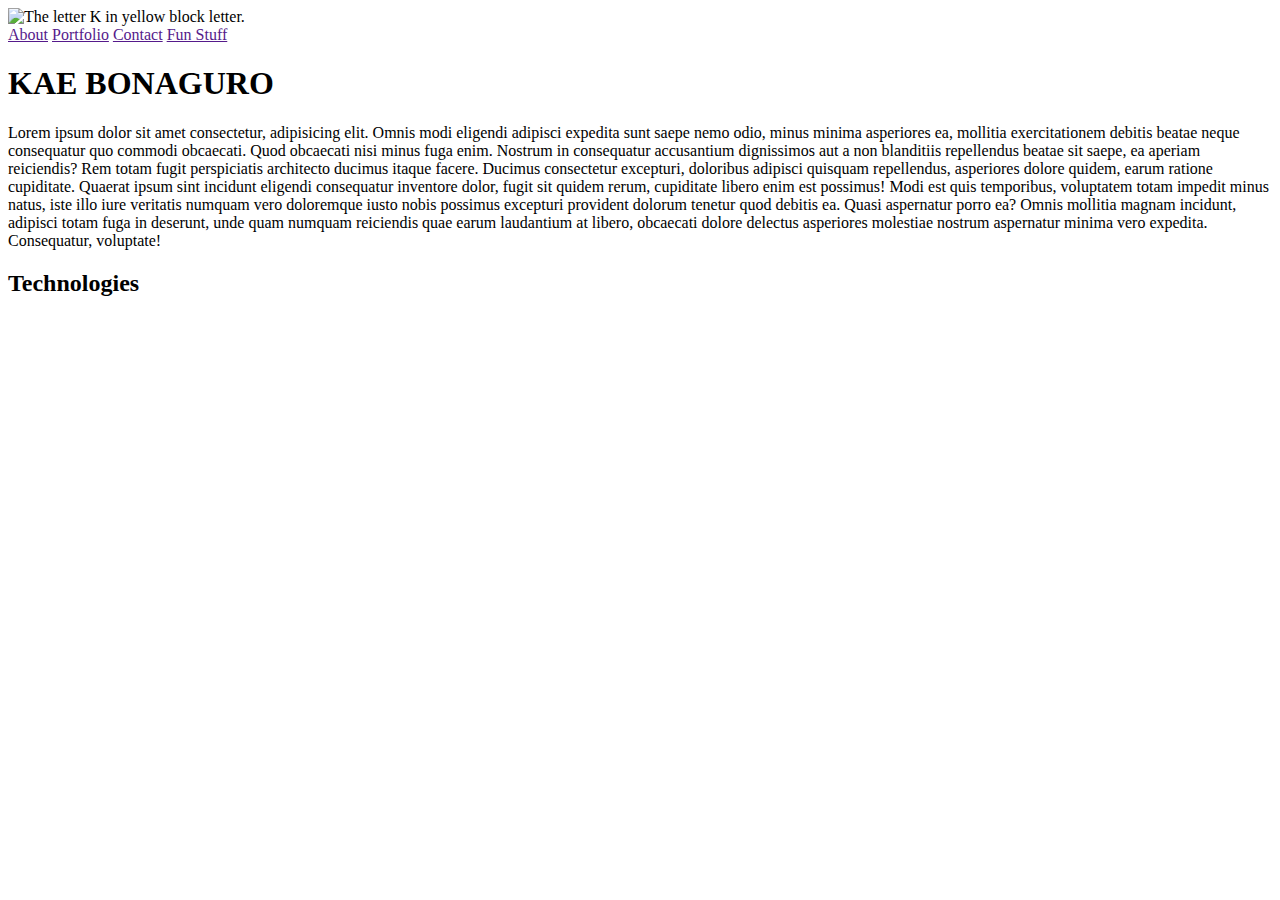
==== index.html @ d8d29eae "initial html and css docs for portfolio site. added basic css." ====
<!DOCTYPE html>
<html lang="en">
<head>
    <meta charset="UTF-8">
    <meta http-equiv="X-UA-Compatible" content="IE=edge">
    <meta name="viewport" content="width=device-width, initial-scale=1.0">
    <title>Kae Bonaguro</title>
    <link rel="stylesheet" href="../portfolio-site/style.css">
    <link rel="preconnect" href="https://fonts.googleapis.com">
    <link rel="preconnect" href="https://fonts.gstatic.com" crossorigin>
    <link href="https://fonts.googleapis.com/css2?family=Catamaran&family=Dosis:wght@200;400&family=Fjalla+One&family=Lato:wght@300;400&family=Montserrat:wght@100;300;400&family=Nunito:wght@300;400&display=swap" rel="stylesheet">

</head>
<body>
    <header>
        <img src="../portfolio-site/images/K.png" alt="The letter K in yellow block letter." id="kIcon">
        <nav>
            <a href="">About</a>
            <a href="">Portfolio</a>
            <a href="">Contact</a>
            <a href="">Fun Stuff</a>
        </nav>
    </header>
    <div id="mainBody">
        <div id="title">
            <h1>KAE BONAGURO</h1>
        </div>
        <p>Lorem ipsum dolor sit amet consectetur, adipisicing elit. Omnis modi eligendi adipisci expedita sunt saepe nemo odio, minus minima asperiores ea, mollitia exercitationem debitis beatae neque consequatur quo commodi obcaecati.
        Quod obcaecati nisi minus fuga enim. Nostrum in consequatur accusantium dignissimos aut a non blanditiis repellendus beatae sit saepe, ea aperiam reiciendis? Rem totam fugit perspiciatis architecto ducimus itaque facere.
        Ducimus consectetur excepturi, doloribus adipisci quisquam repellendus, asperiores dolore quidem, earum ratione cupiditate. Quaerat ipsum sint incidunt eligendi consequatur inventore dolor, fugit sit quidem rerum, cupiditate libero enim est possimus!
        Modi est quis temporibus, voluptatem totam impedit minus natus, iste illo iure veritatis numquam vero doloremque iusto nobis possimus excepturi provident dolorum tenetur quod debitis ea. Quasi aspernatur porro ea?
        Omnis mollitia magnam incidunt, adipisci totam fuga in deserunt, unde quam numquam reiciendis quae earum laudantium at libero, obcaecati dolore delectus asperiores molestiae nostrum aspernatur minima vero expedita. Consequatur, voluptate!</p>
    </div>
    <div id="technologies">
        <h2>Technologies</h2>
    </div>
</body>
</html>
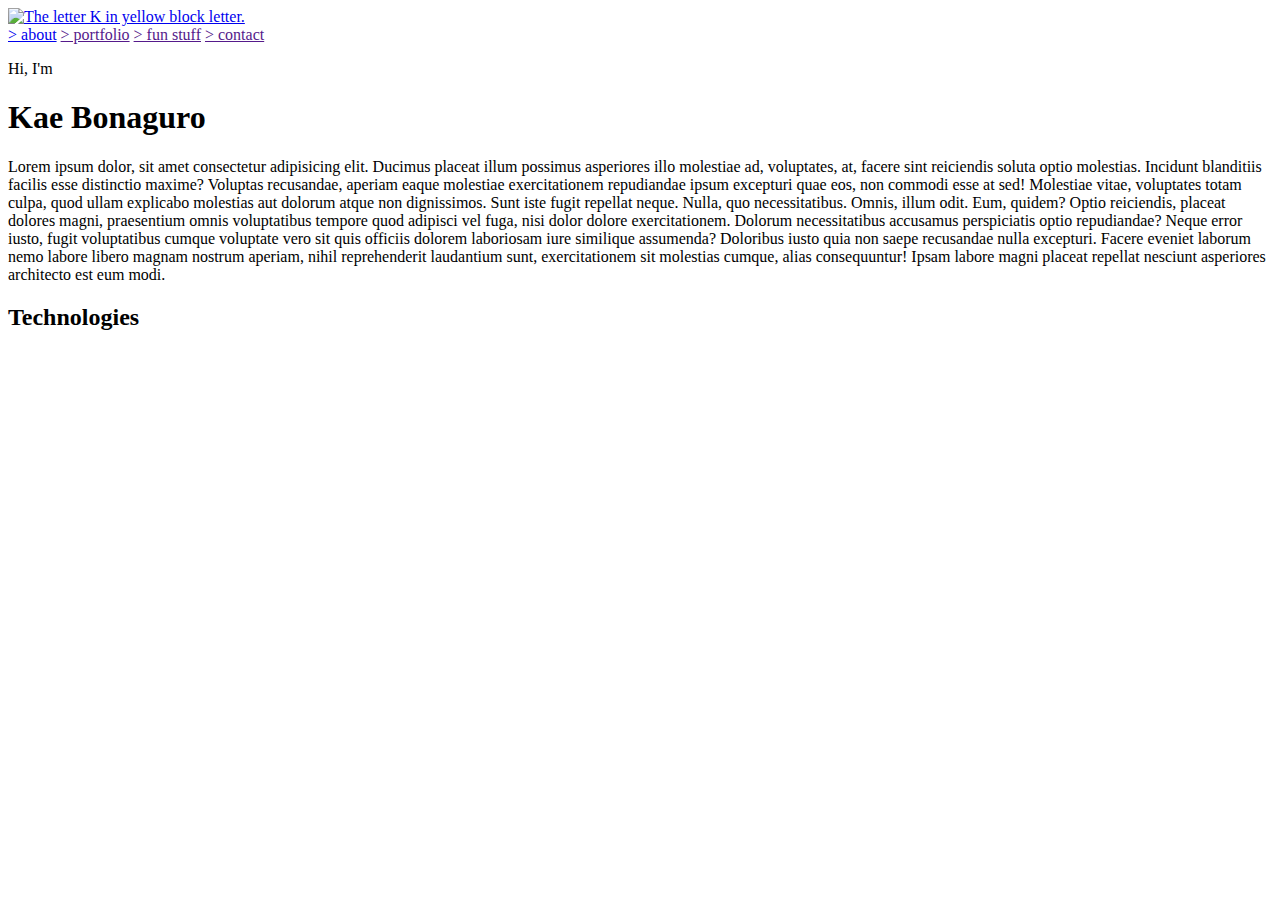
==== commit b69804ef: "changed layout, added initial about html page" ====
--- a/index.html
+++ b/index.html
@@ -9,30 +9,41 @@
     <link rel="preconnect" href="https://fonts.googleapis.com">
     <link rel="preconnect" href="https://fonts.gstatic.com" crossorigin>
     <link href="https://fonts.googleapis.com/css2?family=Catamaran&family=Dosis:wght@200;400&family=Fjalla+One&family=Lato:wght@300;400&family=Montserrat:wght@100;300;400&family=Nunito:wght@300;400&display=swap" rel="stylesheet">
-
+    <script src="https://kit.fontawesome.com/93b8be6449.js" crossorigin="anonymous"></script>
 </head>
 <body>
+    <div id="content">
     <header>
-        <img src="../portfolio-site/images/K.png" alt="The letter K in yellow block letter." id="kIcon">
+        <a href="index.html"><img src="../portfolio-site/images/K.png" alt="The letter K in yellow block letter." id="kIcon"></a>
         <nav>
-            <a href="">About</a>
-            <a href="">Portfolio</a>
-            <a href="">Contact</a>
-            <a href="">Fun Stuff</a>
+            <a href="../portfolio-site/about.html">&#x3e; about</a>
+            <a href="">&#x3e; portfolio</a>
+            <a href="">&#x3e; fun stuff</a>
+            <a href="">&#x3e; contact</a>
         </nav>
     </header>
+
     <div id="mainBody">
         <div id="title">
-            <h1>KAE BONAGURO</h1>
+            <p>Hi, I'm</p>
+            <h1>Kae Bonaguro</h1>
         </div>
-        <p>Lorem ipsum dolor sit amet consectetur, adipisicing elit. Omnis modi eligendi adipisci expedita sunt saepe nemo odio, minus minima asperiores ea, mollitia exercitationem debitis beatae neque consequatur quo commodi obcaecati.
-        Quod obcaecati nisi minus fuga enim. Nostrum in consequatur accusantium dignissimos aut a non blanditiis repellendus beatae sit saepe, ea aperiam reiciendis? Rem totam fugit perspiciatis architecto ducimus itaque facere.
-        Ducimus consectetur excepturi, doloribus adipisci quisquam repellendus, asperiores dolore quidem, earum ratione cupiditate. Quaerat ipsum sint incidunt eligendi consequatur inventore dolor, fugit sit quidem rerum, cupiditate libero enim est possimus!
-        Modi est quis temporibus, voluptatem totam impedit minus natus, iste illo iure veritatis numquam vero doloremque iusto nobis possimus excepturi provident dolorum tenetur quod debitis ea. Quasi aspernatur porro ea?
-        Omnis mollitia magnam incidunt, adipisci totam fuga in deserunt, unde quam numquam reiciendis quae earum laudantium at libero, obcaecati dolore delectus asperiores molestiae nostrum aspernatur minima vero expedita. Consequatur, voluptate!</p>
+
+    <div class="homeContent">
+        <p>Lorem ipsum dolor, sit amet consectetur adipisicing elit. Ducimus placeat illum possimus asperiores illo molestiae ad, voluptates, at, facere sint reiciendis soluta optio molestias. Incidunt blanditiis facilis esse distinctio maxime?
+        Voluptas recusandae, aperiam eaque molestiae exercitationem repudiandae ipsum excepturi quae eos, non commodi esse at sed! Molestiae vitae, voluptates totam culpa, quod ullam explicabo molestias aut dolorum atque non dignissimos.
+        Sunt iste fugit repellat neque. Nulla, quo necessitatibus. Omnis, illum odit. Eum, quidem? Optio reiciendis, placeat dolores magni, praesentium omnis voluptatibus tempore quod adipisci vel fuga, nisi dolor dolore exercitationem.
+        Dolorum necessitatibus accusamus perspiciatis optio repudiandae? Neque error iusto, fugit voluptatibus cumque voluptate vero sit quis officiis dolorem laboriosam iure similique assumenda? Doloribus iusto quia non saepe recusandae nulla excepturi.
+        Facere eveniet laborum nemo labore libero magnam nostrum aperiam, nihil reprehenderit laudantium sunt, exercitationem sit molestias cumque, alias consequuntur! Ipsam labore magni placeat repellat nesciunt asperiores architecto est eum modi.</p>
     </div>
-    <div id="technologies">
-        <h2>Technologies</h2>
+
+    <div class="homeContent">
+    <h2>Technologies</h2>
+    <i class="fa-brands fa-html5"></i>
+    <i class="fa-brands fa-css3-alt"></i>
+    <i class="fa-brands fa-square-js"></i> 
+
+    </div>
     </div>
 </body>
 </html>
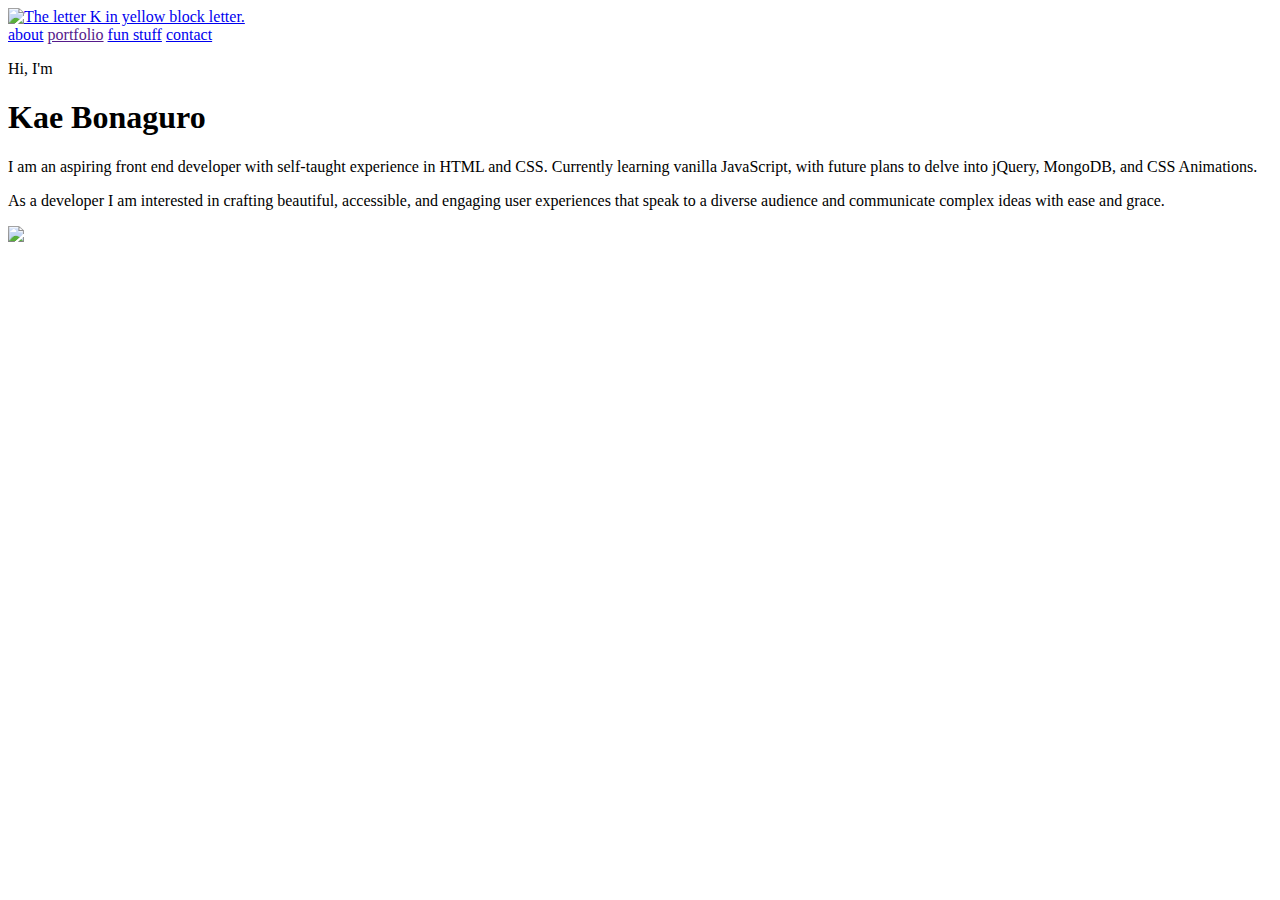
==== commit 17b8de5e: "major layout changes. added two new pages and basic html/css for the about, fun stuff, and contact p" ====
--- a/index.html
+++ b/index.html
@@ -7,19 +7,19 @@
     <title>Kae Bonaguro</title>
     <link rel="stylesheet" href="../portfolio-site/style.css">
     <link rel="preconnect" href="https://fonts.googleapis.com">
-    <link rel="preconnect" href="https://fonts.gstatic.com" crossorigin>
-    <link href="https://fonts.googleapis.com/css2?family=Catamaran&family=Dosis:wght@200;400&family=Fjalla+One&family=Lato:wght@300;400&family=Montserrat:wght@100;300;400&family=Nunito:wght@300;400&display=swap" rel="stylesheet">
+<link rel="preconnect" href="https://fonts.gstatic.com" crossorigin>
+<link href="https://fonts.googleapis.com/css2?family=Dosis:wght@200;400&family=Inter+Tight&family=Montserrat&family=Poppins:wght@300;400;600&family=Satisfy&display=swap" rel="stylesheet">
     <script src="https://kit.fontawesome.com/93b8be6449.js" crossorigin="anonymous"></script>
 </head>
 <body>
-    <div id="content">
+    <div class="container">
     <header>
         <a href="index.html"><img src="../portfolio-site/images/K.png" alt="The letter K in yellow block letter." id="kIcon"></a>
         <nav>
-            <a href="../portfolio-site/about.html">&#x3e; about</a>
-            <a href="">&#x3e; portfolio</a>
-            <a href="">&#x3e; fun stuff</a>
-            <a href="">&#x3e; contact</a>
+            <a href="../portfolio-site/about.html">about</a>
+            <a href="">portfolio</a>
+            <a href="../portfolio-site/fun.html">fun stuff</a>
+            <a href="../portfolio-site/contact.html">contact</a>
         </nav>
     </header>
 
@@ -29,21 +29,15 @@
             <h1>Kae Bonaguro</h1>
         </div>
 
-    <div class="homeContent">
-        <p>Lorem ipsum dolor, sit amet consectetur adipisicing elit. Ducimus placeat illum possimus asperiores illo molestiae ad, voluptates, at, facere sint reiciendis soluta optio molestias. Incidunt blanditiis facilis esse distinctio maxime?
-        Voluptas recusandae, aperiam eaque molestiae exercitationem repudiandae ipsum excepturi quae eos, non commodi esse at sed! Molestiae vitae, voluptates totam culpa, quod ullam explicabo molestias aut dolorum atque non dignissimos.
-        Sunt iste fugit repellat neque. Nulla, quo necessitatibus. Omnis, illum odit. Eum, quidem? Optio reiciendis, placeat dolores magni, praesentium omnis voluptatibus tempore quod adipisci vel fuga, nisi dolor dolore exercitationem.
-        Dolorum necessitatibus accusamus perspiciatis optio repudiandae? Neque error iusto, fugit voluptatibus cumque voluptate vero sit quis officiis dolorem laboriosam iure similique assumenda? Doloribus iusto quia non saepe recusandae nulla excepturi.
-        Facere eveniet laborum nemo labore libero magnam nostrum aperiam, nihil reprehenderit laudantium sunt, exercitationem sit molestias cumque, alias consequuntur! Ipsam labore magni placeat repellat nesciunt asperiores architecto est eum modi.</p>
-    </div>
-
-    <div class="homeContent">
-    <h2>Technologies</h2>
-    <i class="fa-brands fa-html5"></i>
-    <i class="fa-brands fa-css3-alt"></i>
-    <i class="fa-brands fa-square-js"></i> 
-
+    <div class="text">
+        <p>I am an aspiring front end developer with self-taught experience in <span>HTML</span> and <span>CSS</span>. Currently learning vanilla <span>JavaScript</span>, with future plans to delve into <span>jQuery</span>, <span>MongoDB</span>, and <span>CSS Animations</span>.</p>
+        <p> As a developer I am interested in crafting beautiful, accessible, and engaging user experiences that speak to a diverse audience and communicate complex ideas with ease and grace.</p>
     </div>
     </div>
+    <div class="footer">
+        <img class="github" src="../portfolio-site/images/GitHub-Mark-64px.png">
+    </div>
+    </div>
+    
 </body>
 </html>
